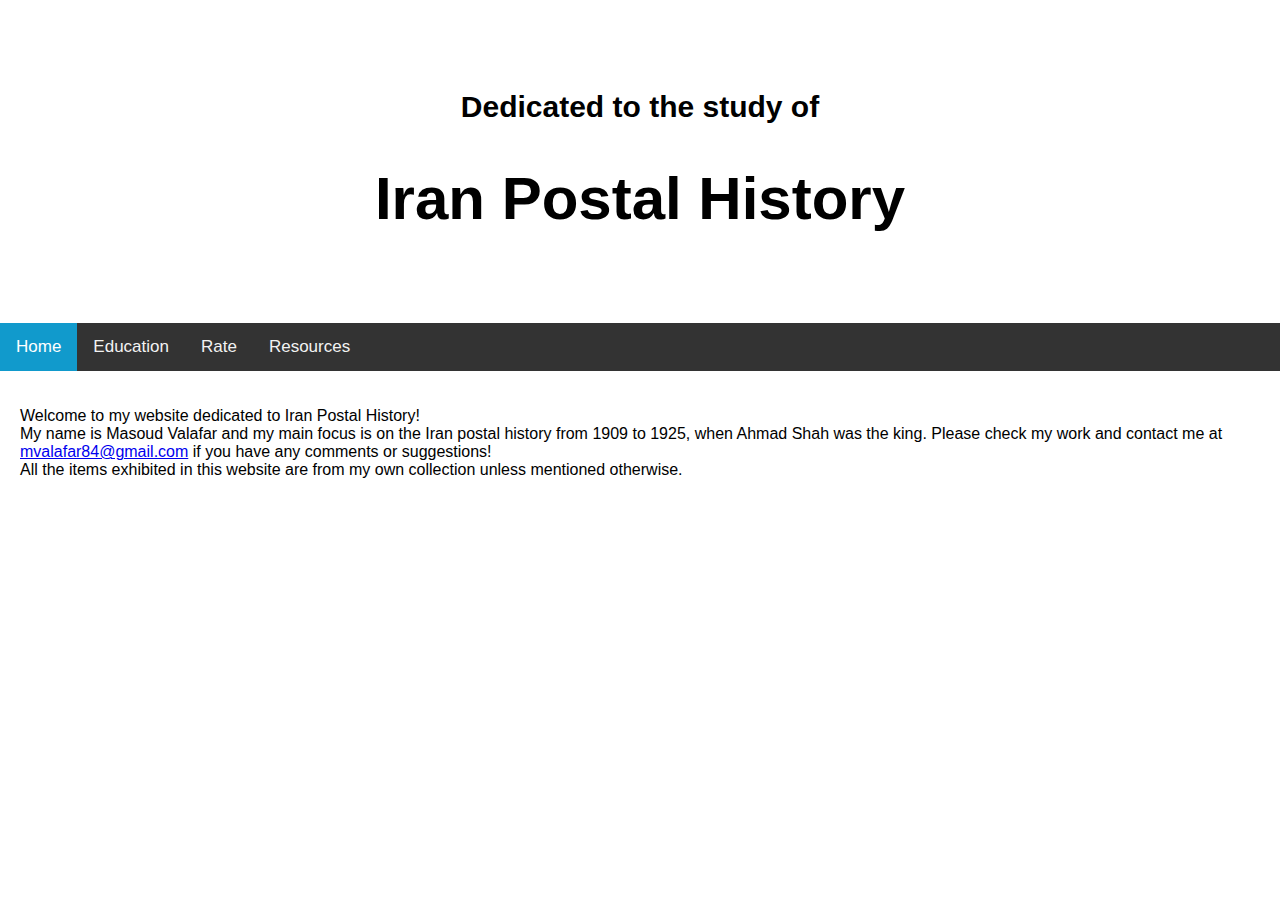
==== index.html @ 1fe47725 "postage paid" ====
<!DOCTYPE html>
<html lang="en">

<head>
    <meta charset="UTF-8">
    <meta name="viewport" content="width=device-width, initial-scale=1.0">
    <meta http-equiv="X-UA-Compatible" content="ie=edge">
    <title>Ahmad Shah Era Postal History</title>
    <link rel="stylesheet" href="./style.css">
    <link rel="icon" href="./favicon.ico" type="image/x-icon">
    <script src="./js/helper.js"></script>
    <script src="items.js"></script>
</head>

<body>
    <main>
        <div class="header">
            <h4>Dedicated to the study of</h4>
            <h1>Iran Postal History</h1>
        </div>

        <div class="topnav">
            <a href="./index.html" class="activenav">Home</a>
            <a href="./education.html">Education</a>
            <a href="./rate.html">Rate</a>
            <a href="./resources.html">Resources</a>
        </div>

        <div class="main-content">
            <p>Welcome to my website dedicated to Iran Postal History! <br>
                My name is Masoud Valafar and my main focus is on the Iran postal history from 1909 to 1925, when Ahmad
                Shah was the king.
                Please check my work and contact me at <a href="mailto:mvalafar84@gmail.com">mvalafar84@gmail.com</a> if
                you have any comments or suggestions!<br> All the items exhibited in this website are from my own
                collection unless mentioned otherwise.</p>
        </div>
    </main>
    <script src="./js/index.js"></script>
</body>

</html>
---- style.css ----
.main-content {
    padding-top: 20px;
    padding-left: 20px;
}

.collapsible {
    background-color: #ccc;
    color: #444;
    cursor: pointer;
    padding: 18px;
    width: 100%;
    border: none;
    text-align: left;
    outline: none;
    font-size: 15px;
}

.active,
.collapsible:hover {
    background-color: #8d8c8c;
}

.active {
    font-weight: bold;
}

.collapsible:after {
    content: '\02795';
    /* Unicode character for "plus" sign (+) */
    font-size: 13px;
    color: white;
    float: right;
    margin-left: 5px;
}

.active:after {
    content: "\2796";
    /* Unicode character for "minus" sign (-) */
}

.item-title {
    font-weight: bold;
}

.content {
    padding: 0 35px;
    display: none;
    overflow: hidden;
    background-color: #f1f1f1;
}


.column {
    float: left;
    width: 48.5%;
    padding: 5px;
}

.row::after {
    content: "";
    clear: both;
    display: table;
}

.item {
    border-width: 1px;
    border-style: solid;
    border-color: black;
    margin-bottom: 10px;
    margin-top: 10px;
    border-radius: 5px;
    padding-left: 10px;
    padding-right: 10px;
}

.header {
    padding: 50px;
    text-align: center;
    background: white;
    color: black;
    font-size: 30px;
}

.list {
    padding-bottom: 10px;
}

.topnav {
    overflow: hidden;
    background-color: #333;
}


.topnav a {
    float: left;
    color: #f2f2f2;
    text-align: center;
    padding: 14px 16px;
    text-decoration: none;
    font-size: 17px;
}


.topnav a:hover {
    background-color: #ddd;
    color: black;
}


.topnav a.activenav {
    background-color: #119acc;
    color: white;
}

body {
    margin: 0;
    font-family: Arial, Helvetica, sans-serif;
}
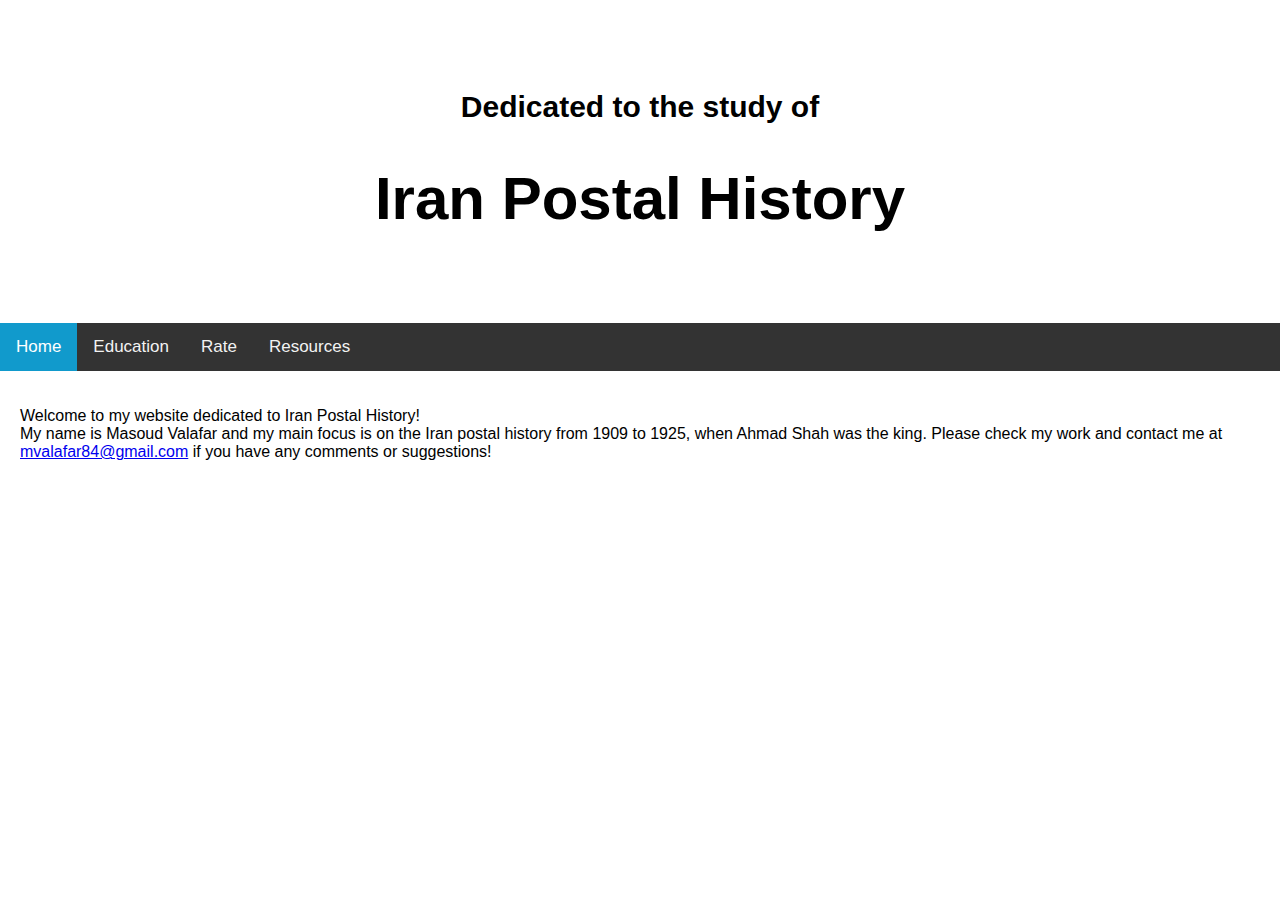
==== commit ce868fe4: "fix desc" ====
--- a/index.html
+++ b/index.html
@@ -31,8 +31,7 @@
                 My name is Masoud Valafar and my main focus is on the Iran postal history from 1909 to 1925, when Ahmad
                 Shah was the king.
                 Please check my work and contact me at <a href="mailto:mvalafar84@gmail.com">mvalafar84@gmail.com</a> if
-                you have any comments or suggestions!<br> All the items exhibited in this website are from my own
-                collection unless mentioned otherwise.</p>
+                you have any comments or suggestions!</p>
         </div>
     </main>
     <script src="./js/index.js"></script>
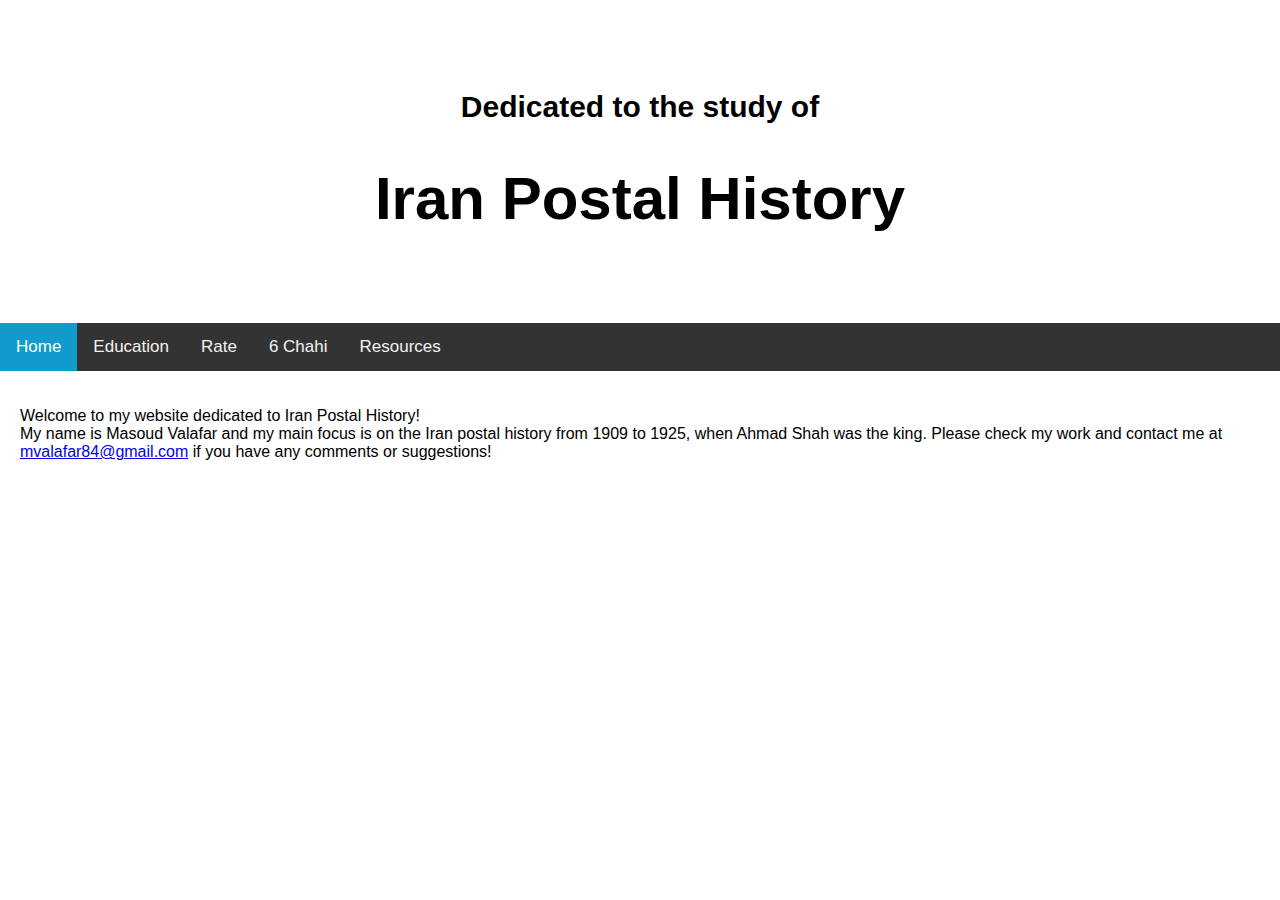
==== commit ad88fb0f: "6 chahi page" ====
--- a/index.html
+++ b/index.html
@@ -23,6 +23,7 @@
             <a href="./index.html" class="activenav">Home</a>
             <a href="./education.html">Education</a>
             <a href="./rate.html">Rate</a>
+            <a href="./6chahi.html">6 Chahi</a>
             <a href="./resources.html">Resources</a>
         </div>
 
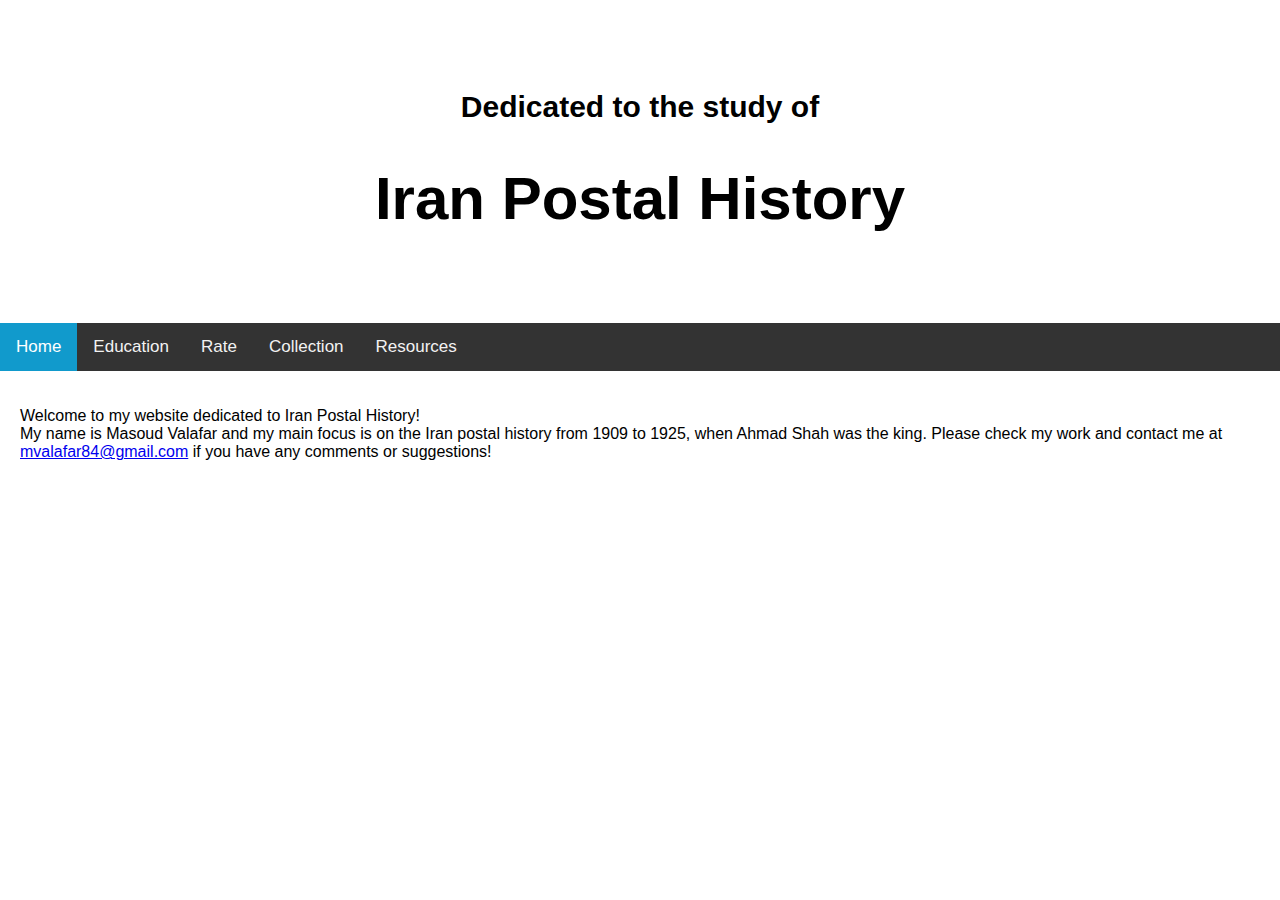
==== commit 05e01429: "refactoring to collection" ====
--- a/index.html
+++ b/index.html
@@ -23,7 +23,7 @@
             <a href="./index.html" class="activenav">Home</a>
             <a href="./education.html">Education</a>
             <a href="./rate.html">Rate</a>
-            <a href="./6chahi.html">6 Chahi</a>
+            <a href="./collection.html">Collection</a>
             <a href="./resources.html">Resources</a>
         </div>
 
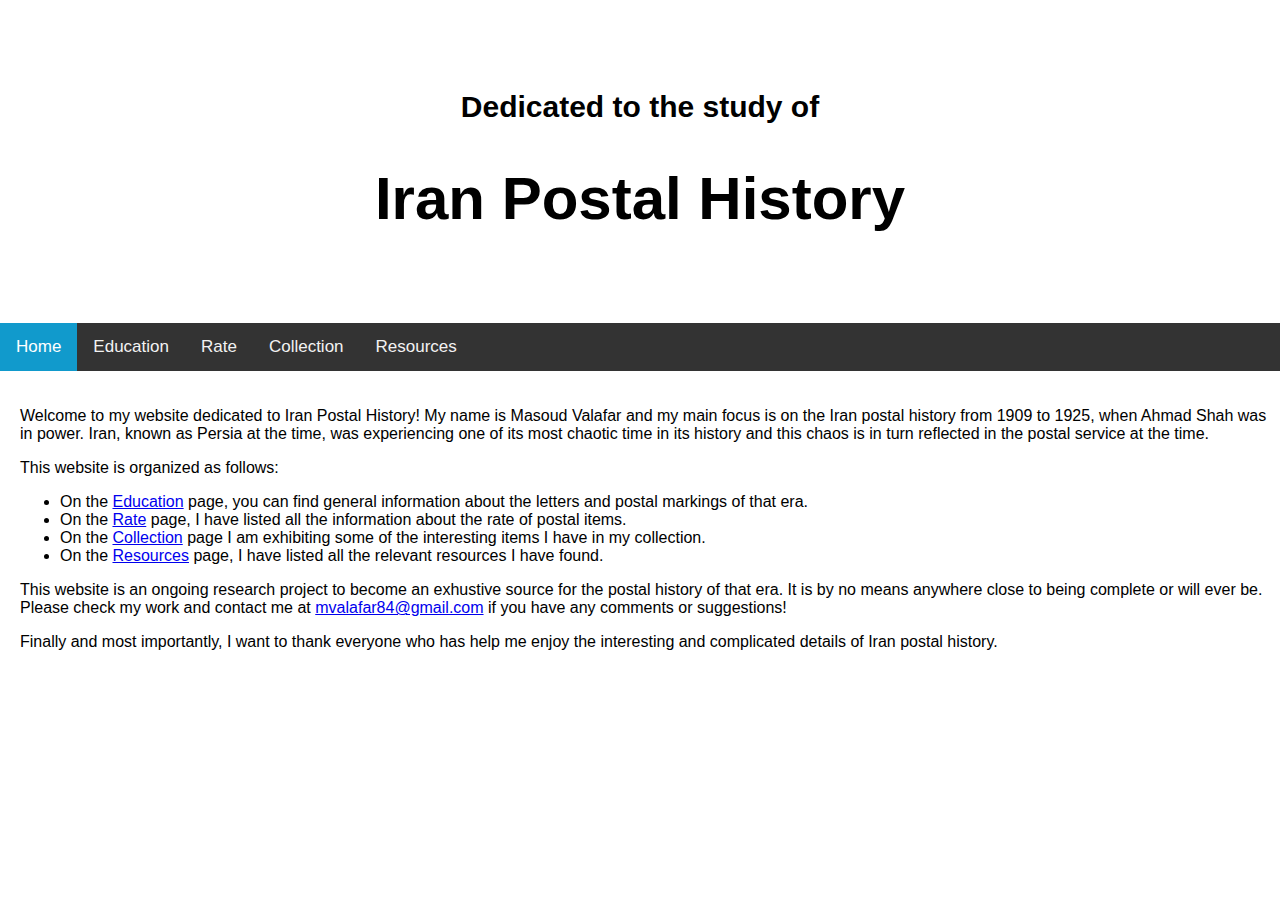
==== commit 7d1ca965: "Fixing intro" ====
--- a/index.html
+++ b/index.html
@@ -28,11 +28,41 @@
         </div>
 
         <div class="main-content">
-            <p>Welcome to my website dedicated to Iran Postal History! <br>
-                My name is Masoud Valafar and my main focus is on the Iran postal history from 1909 to 1925, when Ahmad
-                Shah was the king.
+            <p>Welcome to my website dedicated to Iran Postal History! My name is Masoud Valafar and my main focus is on
+                the Iran postal history from 1909 to 1925, when Ahmad
+                Shah was in power. Iran, known as Persia at the time, was experiencing one of its most chaotic time in
+                its history and this chaos is in turn reflected in the postal service at the time.</p>
+
+            <p>This website is organized as follows:
+            <ul>
+                <li>
+                    On the <a href="./education.html">Education</a> page, you can find general information about
+                    the letters and postal markings of that era.
+                </li>
+                <li>
+                    On the <a href="./rate.html">Rate</a> page, I have listed all the information about the rate of
+                    postal items.
+                </li>
+                <li>
+                    On the <a href="./collection.html">Collection</a> page I am exhibiting some of the interesting items
+                    I have in my collection.
+                </li>
+                <li>On the <a href="./resources.html">Resources</a> page, I have listed all the relevant resources I
+                    have found.</li>
+            </ul>
+            </p>
+
+            <p>This website is an ongoing research project to become an exhustive source
+                for the postal history of that era. It is by no means anywhere close to being complete or will ever be.
                 Please check my work and contact me at <a href="mailto:mvalafar84@gmail.com">mvalafar84@gmail.com</a> if
                 you have any comments or suggestions!</p>
+
+            <p>
+                Finally and most importantly, I want to thank everyone who has help me enjoy the interesting and
+                complicated details of Iran postal history.
+            </p>
+
+
         </div>
     </main>
     <script src="./js/index.js"></script>
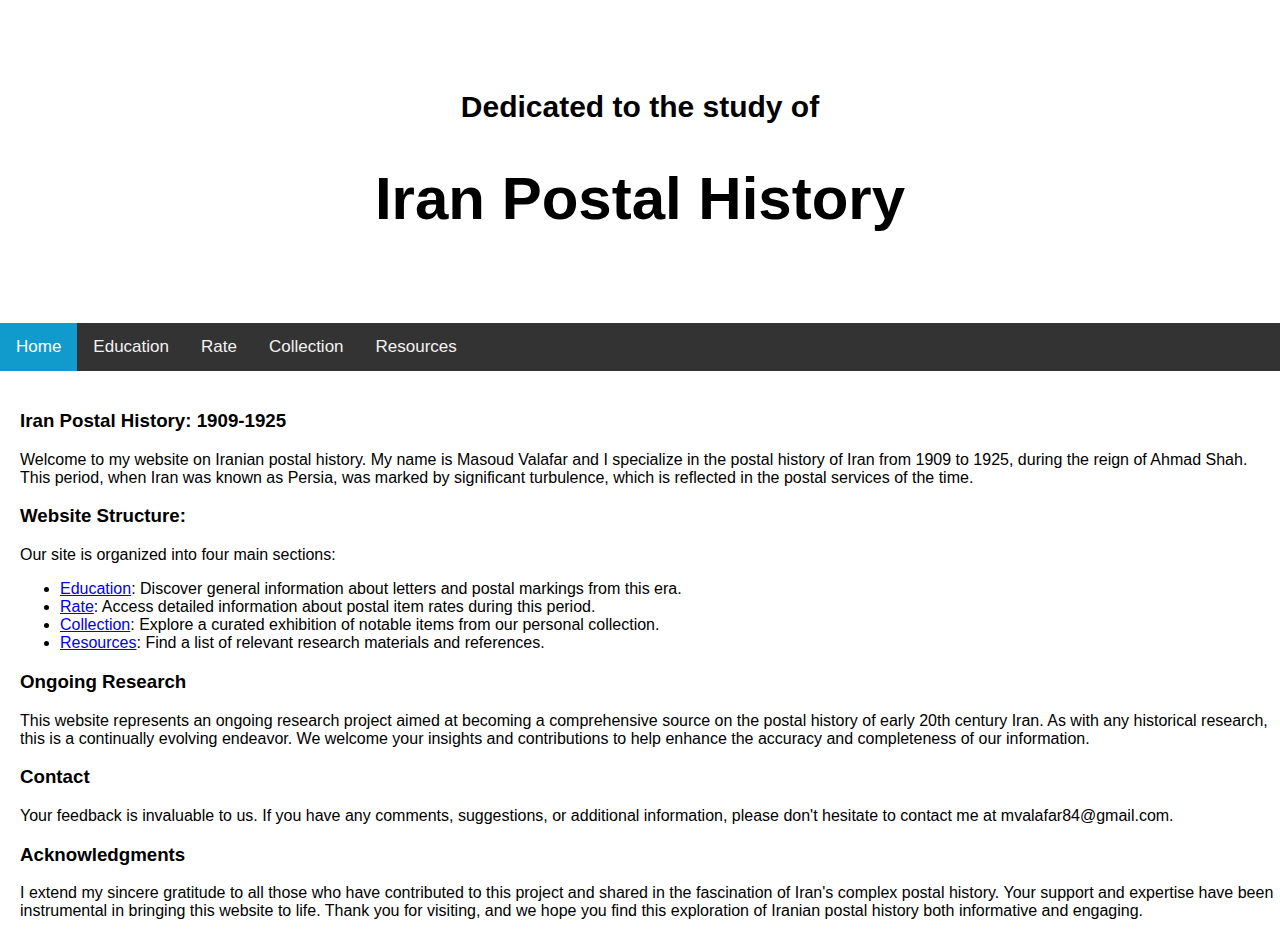
==== commit 65839040: "Editing" ====
--- a/index.html
+++ b/index.html
@@ -13,53 +13,66 @@
 </head>
 
 <body>
-    <main>
+    <main id="main-main">
         <div class="header">
             <h4>Dedicated to the study of</h4>
             <h1>Iran Postal History</h1>
         </div>
 
-        <div class="topnav">
-            <a href="./index.html" class="activenav">Home</a>
-            <a href="./education.html">Education</a>
-            <a href="./rate.html">Rate</a>
-            <a href="./collection.html">Collection</a>
-            <a href="./resources.html">Resources</a>
-        </div>
+        <script>
+            getMenus("Home");
+        </script>
 
         <div class="main-content">
-            <p>Welcome to my website dedicated to Iran Postal History! My name is Masoud Valafar and my main focus is on
-                the Iran postal history from 1909 to 1925, when Ahmad
-                Shah was in power. Iran, known as Persia at the time, was experiencing one of its most chaotic time in
-                its history and this chaos is in turn reflected in the postal service at the time.</p>
+            <h3>Iran Postal History: 1909-1925</h3>
+            <p>
+                Welcome to my website on Iranian postal history. My name is Masoud Valafar and I specialize in the
+                postal history of Iran from 1909 to 1925, during the reign of Ahmad Shah. This period, when Iran was
+                known as Persia, was marked by significant turbulence, which is reflected in the postal services of the
+                time.
+            </p>
 
-            <p>This website is organized as follows:
+            <h3>Website Structure:</h3>
+            <p>Our site is organized into four main sections:
             <ul>
                 <li>
-                    On the <a href="./education.html">Education</a> page, you can find general information about
-                    the letters and postal markings of that era.
+                    <a href="./education.html">Education</a>: Discover general information about letters and postal
+                    markings from this era.
                 </li>
                 <li>
-                    On the <a href="./rate.html">Rate</a> page, I have listed all the information about the rate of
-                    postal items.
+                    <a href="./rate.html">Rate</a>: Access detailed information about postal item rates during this
+                    period.
                 </li>
                 <li>
-                    On the <a href="./collection.html">Collection</a> page I am exhibiting some of the interesting items
-                    I have in my collection.
+                    <a href="./collection.html">Collection</a>: Explore a curated exhibition of notable items from our
+                    personal collection.
                 </li>
-                <li>On the <a href="./resources.html">Resources</a> page, I have listed all the relevant resources I
-                    have found.</li>
+                <li><a href="./resources.html">Resources</a>: Find a list of relevant research materials and references.
+                </li>
             </ul>
             </p>
 
-            <p>This website is an ongoing research project to become an exhustive source
-                for the postal history of that era. It is by no means anywhere close to being complete or will ever be.
-                Please check my work and contact me at <a href="mailto:mvalafar84@gmail.com">mvalafar84@gmail.com</a> if
-                you have any comments or suggestions!</p>
+            <h3>Ongoing Research</h3>
+            <p>
+                This website represents an ongoing research project aimed at becoming a comprehensive source on the
+                postal history of
+                early 20th century Iran. As with any historical research, this is a continually evolving endeavor. We
+                welcome your insights and contributions to help enhance the accuracy and completeness of our
+                information.
+            </p>
 
+            <h3>Contact</h3>
             <p>
-                Finally and most importantly, I want to thank everyone who has help me enjoy the interesting and
-                complicated details of Iran postal history.
+                Your feedback is invaluable to us. If you have any comments, suggestions, or additional information,
+                please don't hesitate to contact me at mvalafar84@gmail.com.
+            </p>
+
+            <h3>Acknowledgments</h3>
+            <p>
+                I extend my sincere gratitude to all those who have contributed to this project and shared in the
+                fascination of Iran's complex postal history. Your support and expertise have been instrumental in
+                bringing this website to life. Thank you for visiting, and we hope you find this exploration of Iranian
+                postal history both informative and engaging.
             </p>
 
 
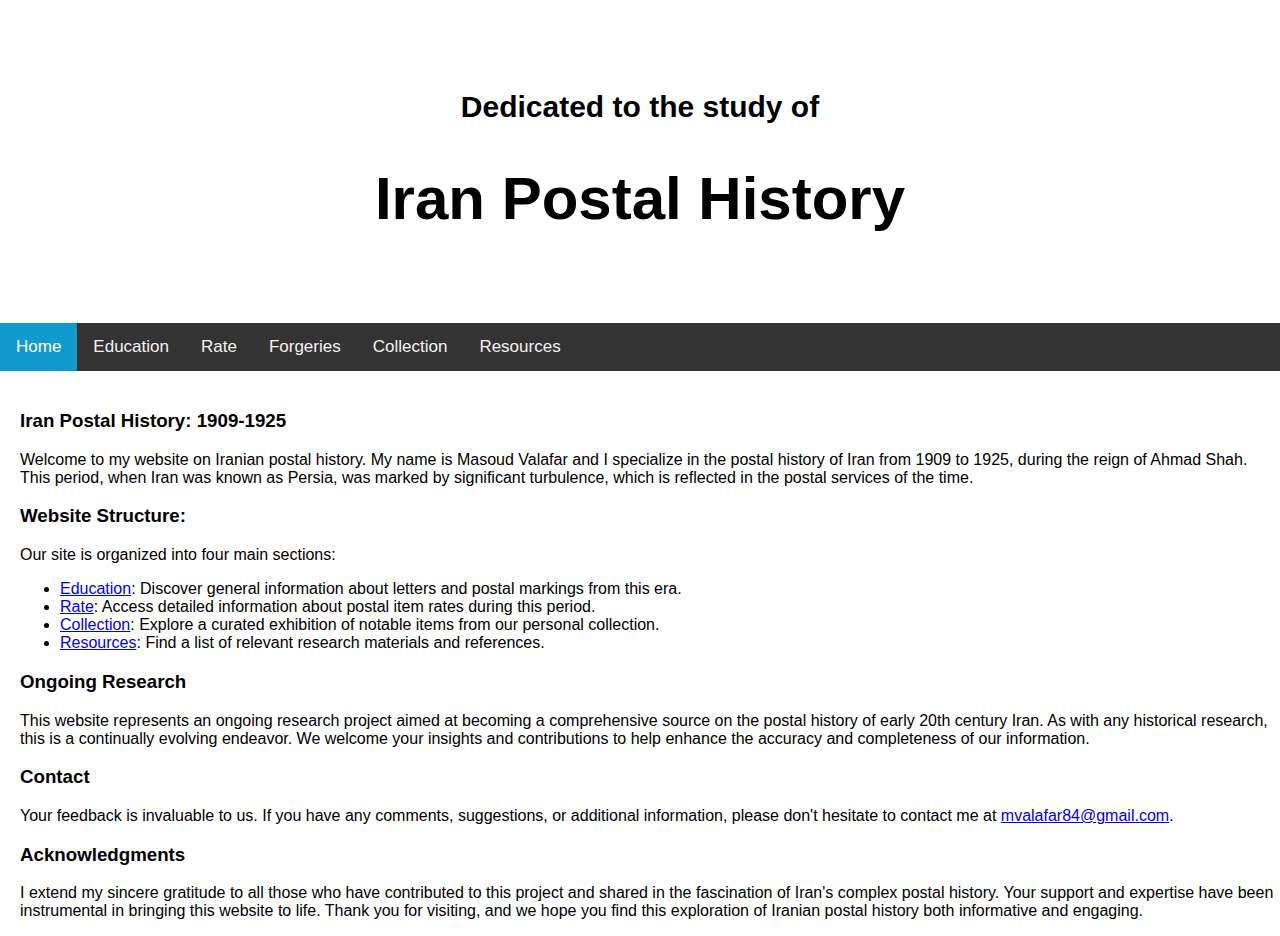
==== commit 13383514: "Adding forgeries" ====
--- a/index.html
+++ b/index.html
@@ -64,7 +64,7 @@
             <h3>Contact</h3>
             <p>
                 Your feedback is invaluable to us. If you have any comments, suggestions, or additional information,
-                please don't hesitate to contact me at mvalafar84@gmail.com.
+                please don't hesitate to contact me at <a href="mailto:mvalafar84@gmail.com">mvalafar84@gmail.com</a>.
             </p>
 
             <h3>Acknowledgments</h3>
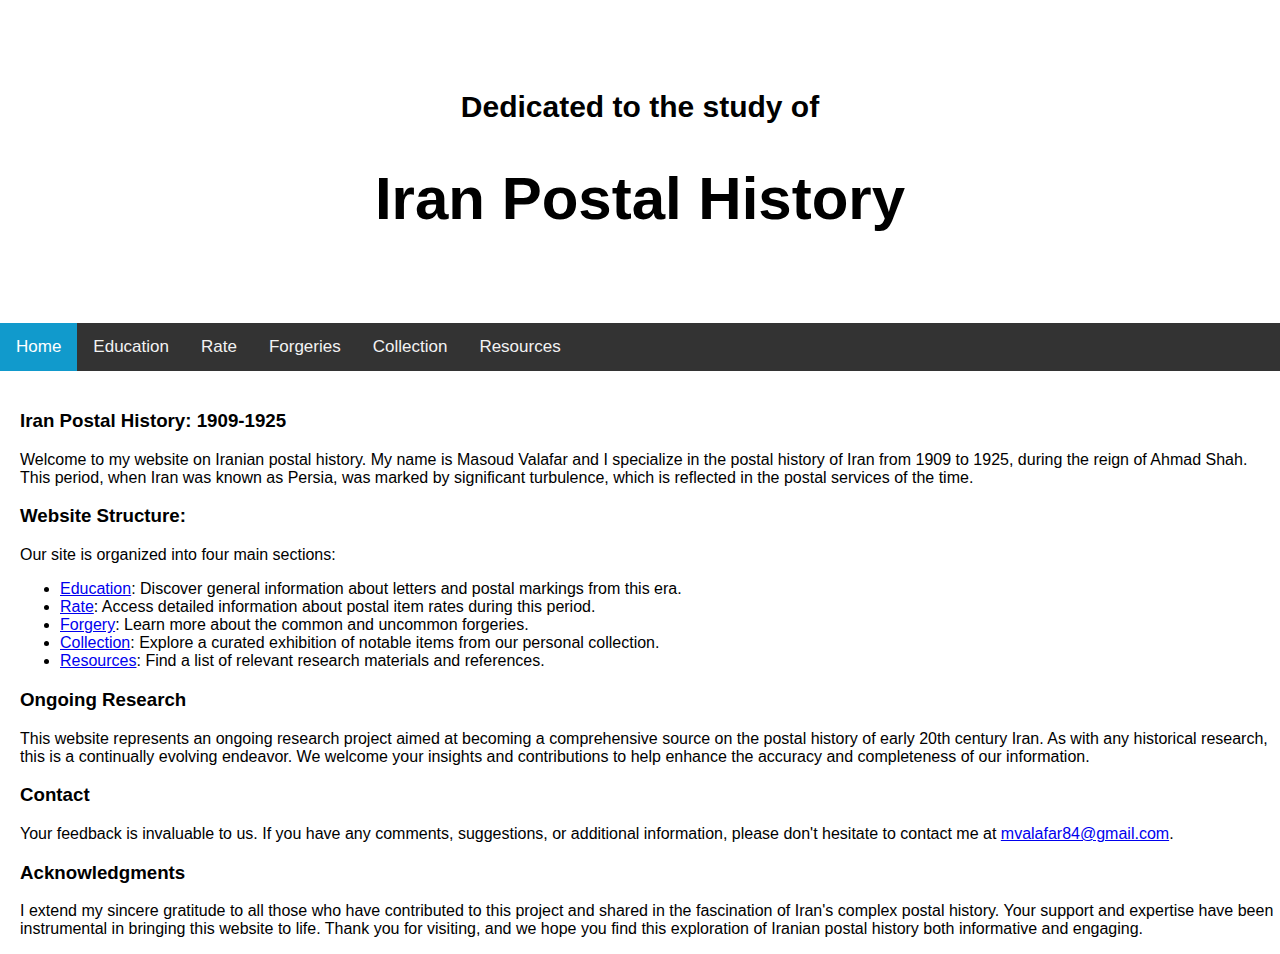
==== commit 01d0fad1: "Editing" ====
--- a/index.html
+++ b/index.html
@@ -44,6 +44,9 @@
                     period.
                 </li>
                 <li>
+                    <a href="./forgery.html">Forgery</a>: Learn more about the common and uncommon forgeries.
+                </li>
+                <li>
                     <a href="./collection.html">Collection</a>: Explore a curated exhibition of notable items from our
                     personal collection.
                 </li>
